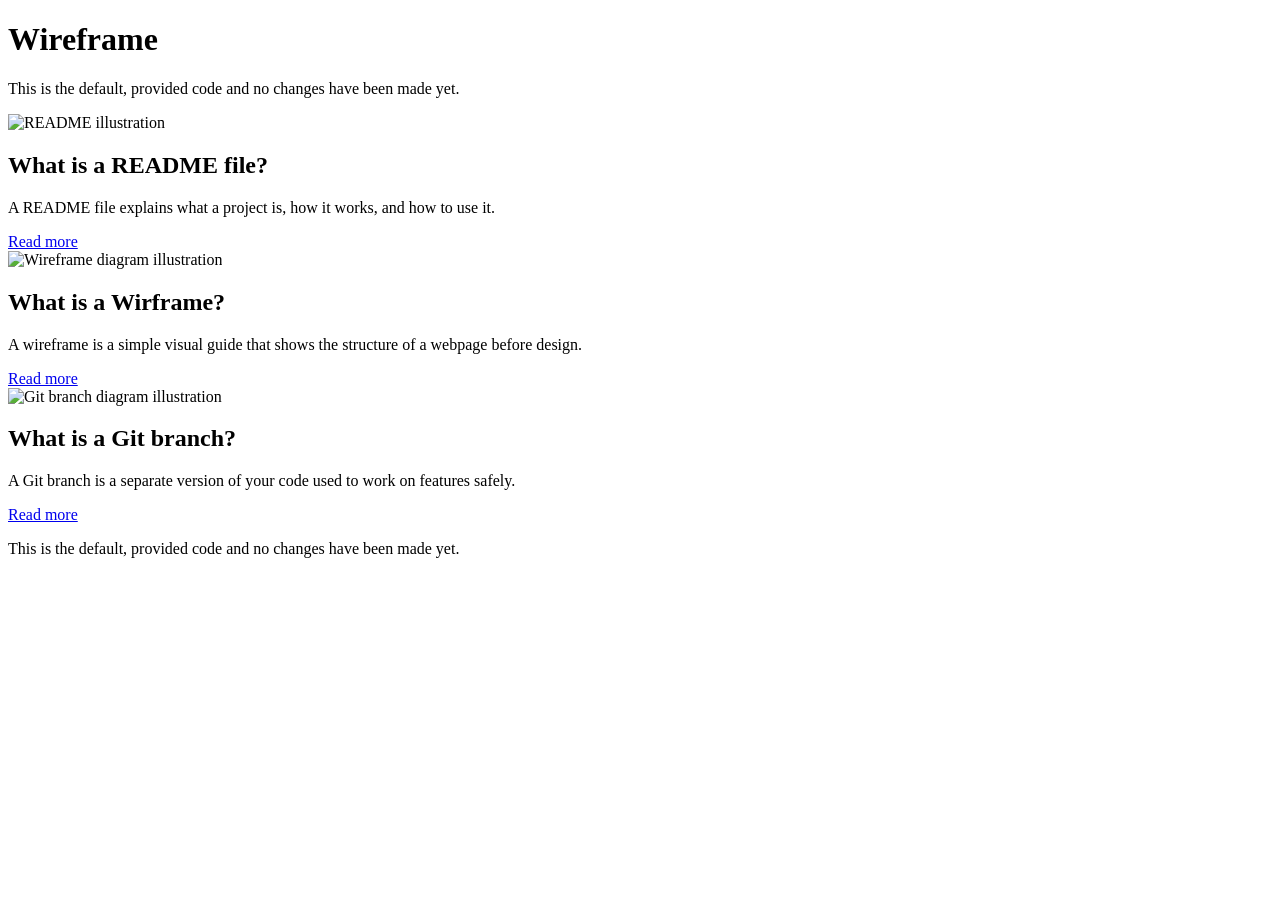
==== Wireframe/index.html @ 7ce41cca "feature/wireframe" ====
<!DOCTYPE html>
<html lang="en">
  <head>
    <meta charset="UTF-8" />
    <meta name="viewport" content="width=device-width, initial-scale=1.0" />
    <title>Wireframe</title>
    <link rel="stylesheet" href="style.css" />
  </head>
  <body>
    <header>
      <h1>Wireframe</h1>
      <p>
        This is the default, provided code and no changes have been made yet.
      </p>
    </header>
    <main>
      <section class="articles">

      <article>
        <img src="placeholder.svg" alt="README illustration" />
        <h2>What is a README file?</h2>
        <p>
          A README file explains what a project is, how it works, and how to use it.
        </p>
        <a href="#">Read more</a>
      </article>

      <article>
        <img src="placeholder.svg" alt="Wireframe diagram illustration" />
        <h2>What is a Wirframe?</h2>
        <p>
          A wireframe is a simple visual guide that shows the structure of a webpage before design.
        </p>
        <a href="#">Read more</a>
      </article>

      <article>
       <img src="placeholder.svg" alt="Git branch diagram illustration" />
       <h2>What is a Git branch?</h2>
       <p>
         A Git branch is a separate version of your code used to work on features safely.
       </p>
       <a href="#">Read more</a>
      </article>

      </section>

    </main>
    <footer>
      <p>
        This is the default, provided code and no changes have been made yet.
      </p>
    </footer>
  </body>
</html>
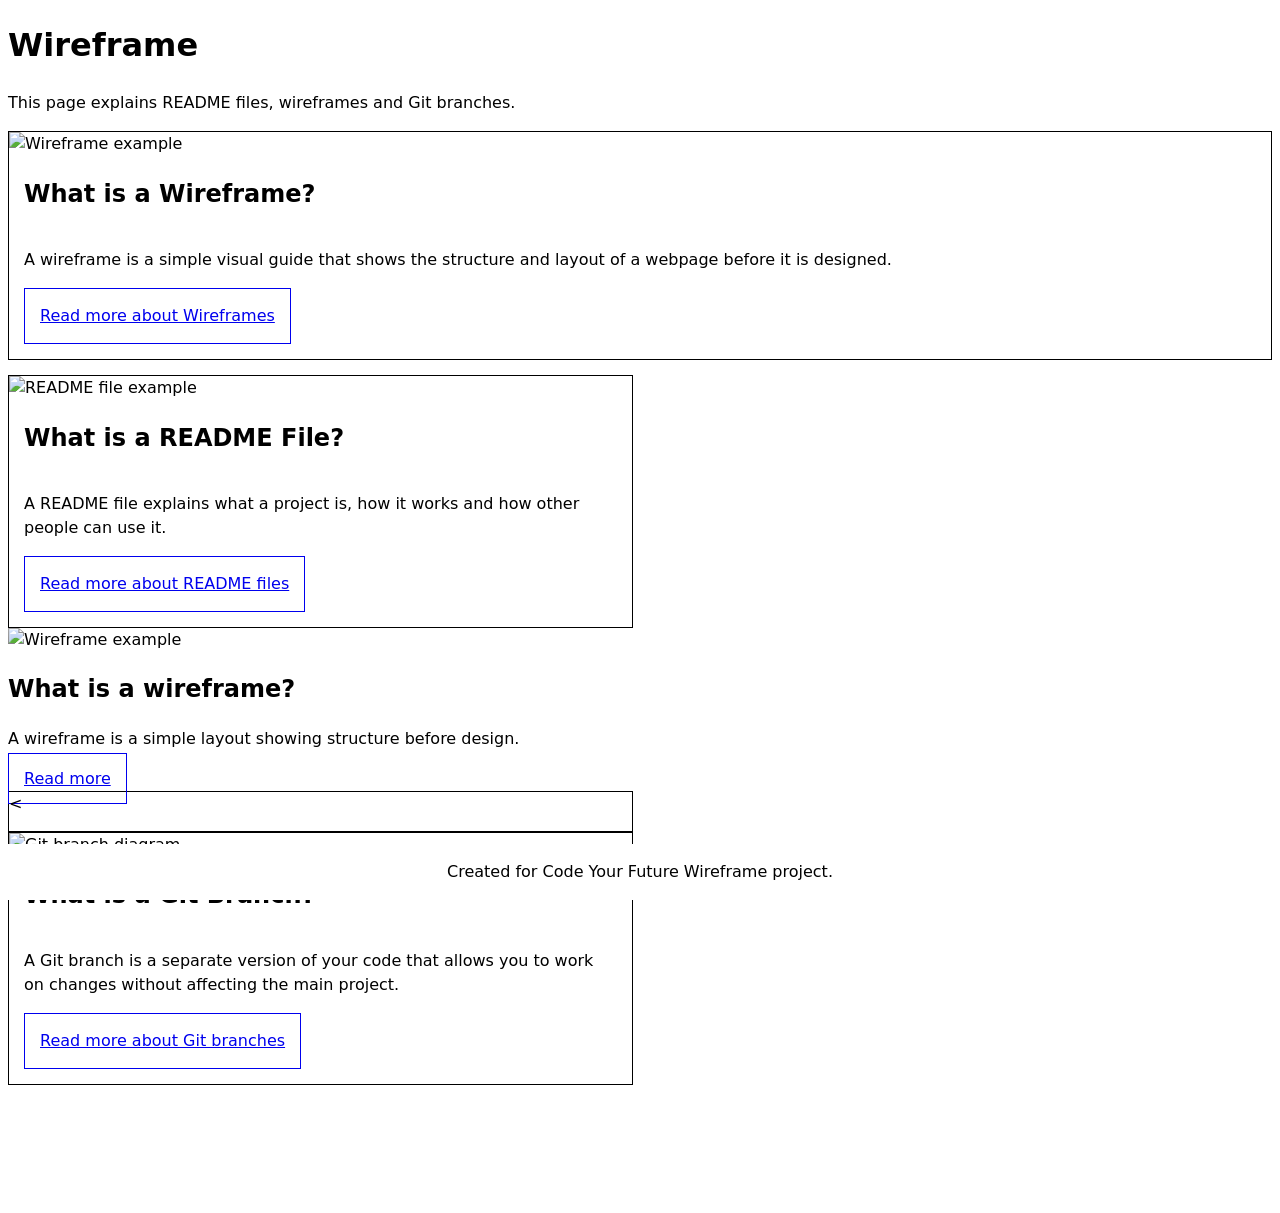
==== commit de0ae2e6: "updated-wireframe-assessment" ====
--- a/Wireframe/index.html
+++ b/Wireframe/index.html
@@ -1,55 +1,97 @@
 <!DOCTYPE html>
 <html lang="en">
   <head>
-    <meta charset="UTF-8" />
-    <meta name="viewport" content="width=device-width, initial-scale=1.0" />
+    <meta charset="UTF-8">
+    <meta name="viewport" content="width=device-width, initial-scale=1.0">
     <title>Wireframe</title>
-    <link rel="stylesheet" href="style.css" />
+    <link rel="stylesheet" href="style.css">
   </head>
+
   <body>
     <header>
       <h1>Wireframe</h1>
-      <p>
-        This is the default, provided code and no changes have been made yet.
-      </p>
+      <p>This page explains README files, wireframes and Git branches.</p>
     </header>
+
     <main>
-      <section class="articles">
+      <article class="article-one">
+        <img src="wireframe.png" alt="Wireframe example">
 
-      <article>
-        <img src="placeholder.svg" alt="README illustration" />
-        <h2>What is a README file?</h2>
+        <h2>What is a Wireframe?</h2>
+
         <p>
-          A README file explains what a project is, how it works, and how to use it.
+          A wireframe is a simple visual guide that shows the structure and
+          layout of a webpage before it is designed.
         </p>
-        <a href="#">Read more</a>
+
+        <a
+          href="https://www.productplan.com/glossary/wireframe/"
+          target="_blank"
+        >
+          Read more about Wireframes
+        </a>
       </article>
 
-      <article>
-        <img src="placeholder.svg" alt="Wireframe diagram illustration" />
-        <h2>What is a Wirframe?</h2>
-        <p>
-          A wireframe is a simple visual guide that shows the structure of a webpage before design.
-        </p>
-        <a href="#">Read more</a>
-      </article>
+      <section class="bottom-articles">
+        <article>
+          <img src="readme.jpg" alt="README file example">
 
-      <article>
-       <img src="placeholder.svg" alt="Git branch diagram illustration" />
-       <h2>What is a Git branch?</h2>
-       <p>
-         A Git branch is a separate version of your code used to work on features safely.
-       </p>
-       <a href="#">Read more</a>
-      </article>
+          <h2>What is a README File?</h2>
 
+          <p>
+            A README file explains what a project is, how it works and how other
+            people can use it.
+          </p>
+
+          <a
+            href="https://www.freecodecamp.org/news/how-to-write-a-good-readme-file/"
+            target="_blank"
+            rel="noopener noreferrer"
+          >
+            Read more about README files
+          </a>
+        </article>
+          <img src="wireframe.png" alt="Wireframe example">
+          
+          <h2>What is a wireframe?</h2>
+          
+          <p>
+            A wireframe is a simple layout showing structure before design.
+          </p>
+          <a href="https://balsamiq.com/blog/what-are-wireframes/"
+          target="_blank"
+          rel="noopener noreferrer"
+          >
+           Read more
+          </a>
+
+        <article>
+          <
+        </article>
+
+        <article>
+          <img src="gitbranch.png" alt="Git branch diagram">
+
+          <h2>What is a Git Branch?</h2>
+
+          <p>
+            A Git branch is a separate version of your code that allows you to
+            work on changes without affecting the main project.
+          </p>
+
+          <a
+            href="https://www.atlassian.com/git/tutorials/using-branches"
+            target="_blank"
+            rel="noopener noreferrer"
+          >
+            Read more about Git branches
+          </a>
+        </article>
       </section>
+    </main>
 
-    </main>
     <footer>
-      <p>
-        This is the default, provided code and no changes have been made yet.
-      </p>
+      <p>Created for Code Your Future Wireframe project.</p>
     </footer>
   </body>
 </html>
--- a/Wireframe/style.css
+++ b/Wireframe/style.css
@@ -0,0 +1,98 @@
+/* Here are some starter styles
+You can edit these or replace them entirely 
+It's showing you a common way to organise CSS 
+And includes solutions to common problems 
+As well as useful links to learn more */
+
+/* ====== Design Palette ======
+ This is our "design palette".
+ It sets out the colours, fonts, styles etc to be used in this design 
+ At work, a designer will give these to you based on the corporate brand, but while you are learning
+ You can design it yourself if you like
+ Inspect the starter design with Devtools
+ Click on the colour swatches to see what is happening
+ I've put some useful CSS you won't have learned yet
+ For you to explore and play with if you are interested
+ https://web.dev/articles/min-max-clamp
+ https://scrimba.com/learn-css-variables-c026
+====== Design Palette ====== */
+:root {
+  --paper: oklch(7 0 0);
+  --ink: black;
+  --font: 100%/1.5 system-ui;
+  --space: clamp(6px, 6px + 2vw, 15px);
+  --line: 1px solid;
+  --container: 1280px;
+}
+/* ====== Base Elements ======
+ General rules for basic HTML elements in any context */
+body {
+  background: var(--paper);
+  color: var(--ink);
+  font: var(--font);
+  padding-bottom: 60px;
+}
+a {
+  padding: var(--space);
+  border: var(--line);
+  max-width: fit-content;
+}
+img,
+svg {
+  width: 100%;
+  object-fit: cover;
+}
+/* ====== Site Layout ====== 
+Setting the overall rules for page regions
+https://www.w3.org/WAI/tutorials/page-structure/regions/
+*/
+main {
+  max-width: var(--container);
+  margin: 0 auto calc(var(--space) * 4) auto;
+}
+footer {
+  position: fixed;
+  bottom: 0;
+  left: 0;
+  width: 100%;
+  text-align: center;
+  background: var(--paper);
+}
+/* ====== Articles Grid Layout ====
+Setting the rules for how articles are placed in the main element.
+Inspect this in Devtools and click the "grid" button in the Elements view
+Play with the options that come up.
+https://developer.chrome.com/docs/devtools/css/grid
+https://gridbyexample.com/learn/
+*/
+main {
+  display: grid;
+  grid-template-columns: 1fr 1fr;
+  gap: var(--space);
+}
+
+  main > *:first-child {
+    grid-column: span 2;
+}
+
+/* ====== Article Layout ====== 
+Setting the rules for how elements are placed in the article. 
+Now laying out just the INSIDE of the repeated card/article design.
+Keeping things orderly and separate is the key to good, simple CSS.
+*/
+article {
+  border: var(--line);
+  padding-bottom: var(--space);
+  text-align: left;
+  display: grid;
+  grid-template-columns: var(--space) 1fr var(--space);
+}
+
+article > * {
+    grid-column: 2/3;
+  }
+
+article  > img {
+    grid-column: span 3;
+  }
+
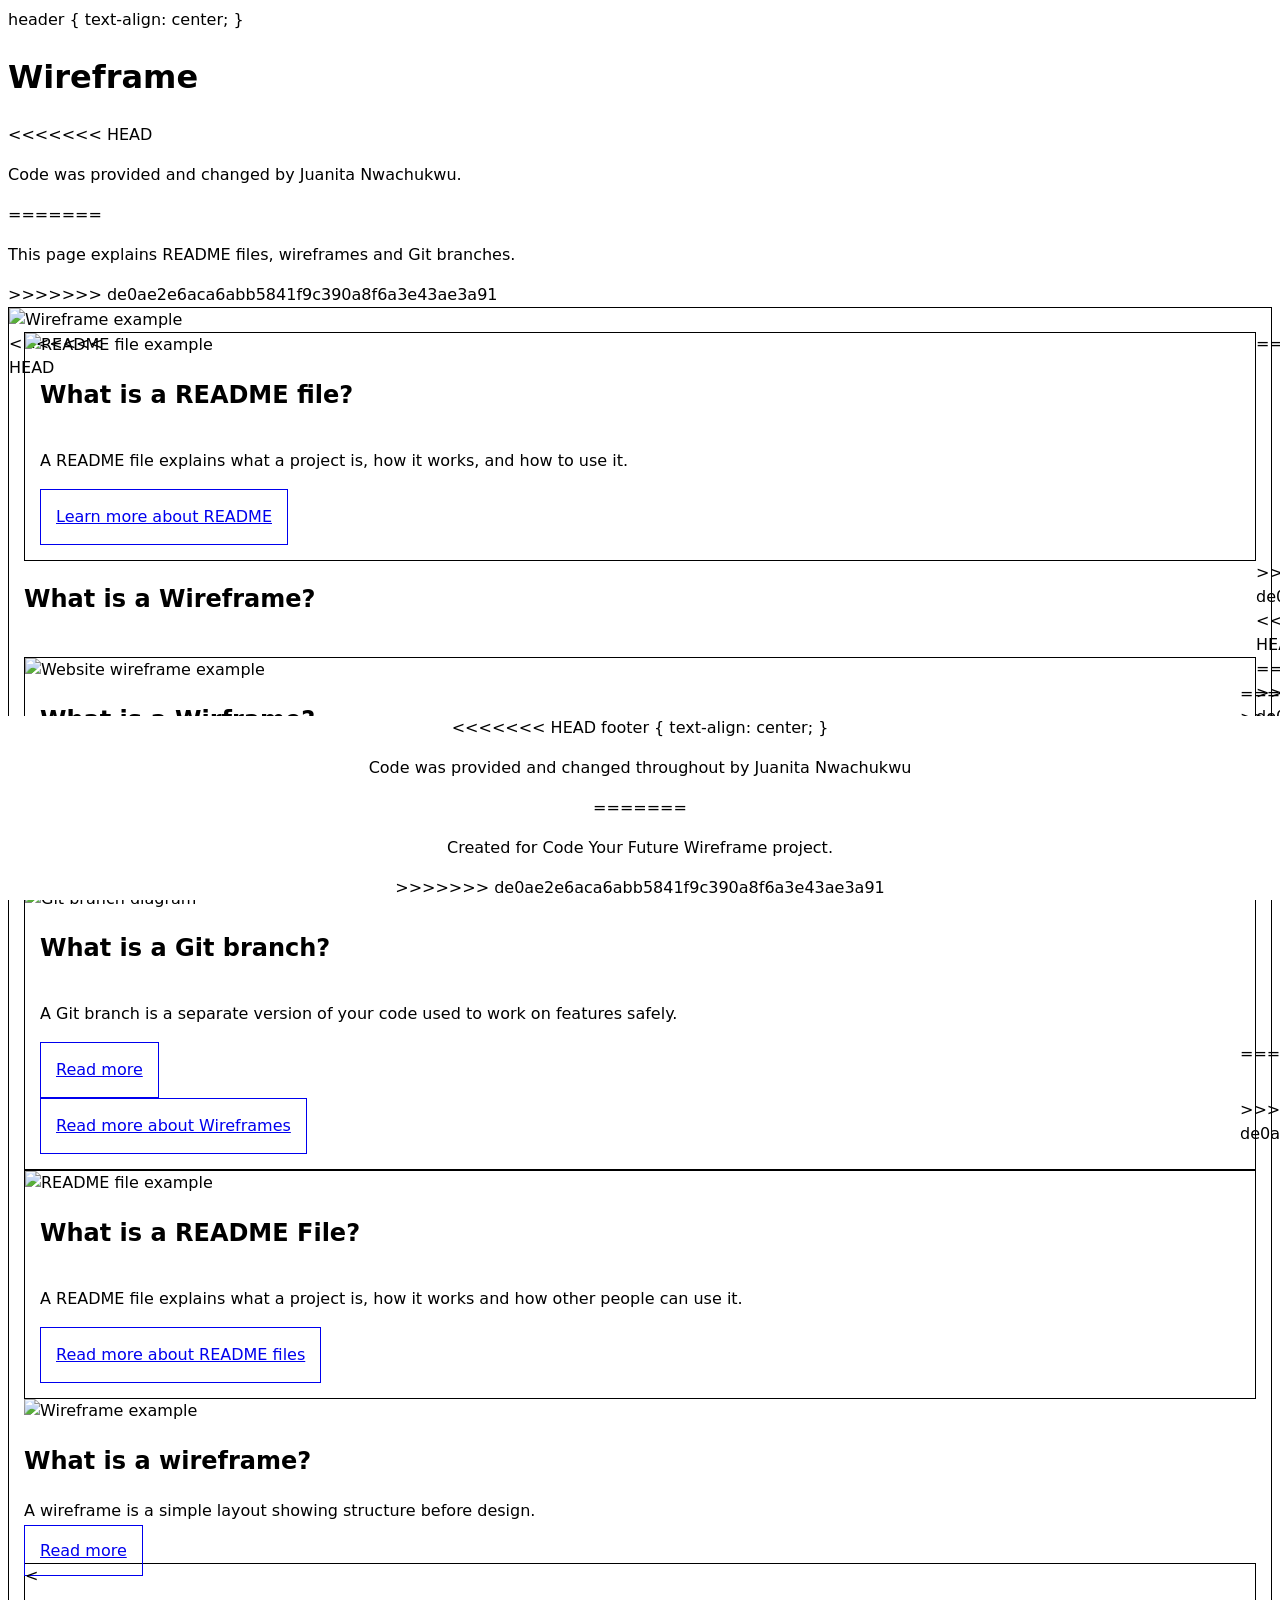
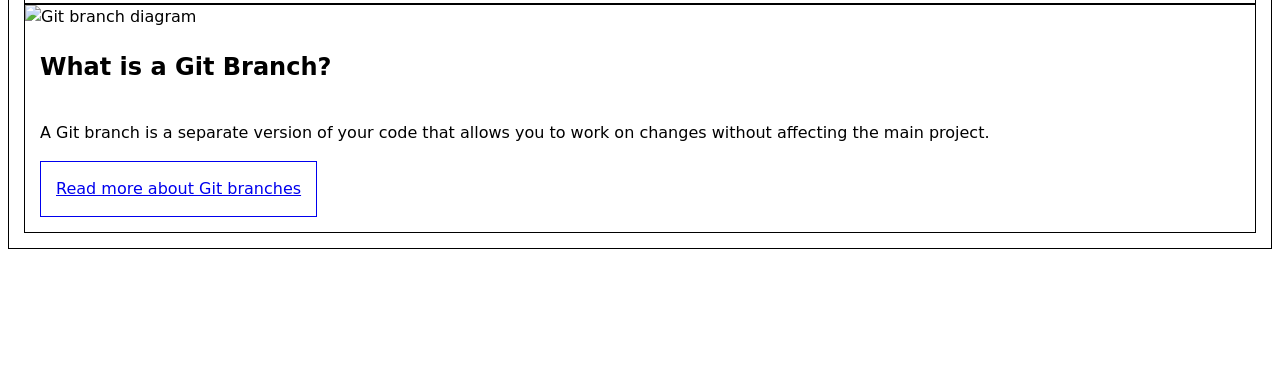
==== commit 942f993c: "corrected" ====
--- a/Wireframe/index.html
+++ b/Wireframe/index.html
@@ -9,27 +9,68 @@
 
   <body>
     <header>
+      header {
+         text-align: center;
+         }
       <h1>Wireframe</h1>
+<<<<<<< HEAD
+      <p>
+        Code was provided and changed by Juanita Nwachukwu.
+      </p>
+=======
       <p>This page explains README files, wireframes and Git branches.</p>
+>>>>>>> de0ae2e6aca6abb5841f9c390a8f6a3e43ae3a91
     </header>
 
     <main>
       <article class="article-one">
         <img src="wireframe.png" alt="Wireframe example">
 
+<<<<<<< HEAD
+      <article>
+        <img src="readme.png" alt="README file example" />
+        <h2>What is a README file?</h2>
+        <p>
+          A README file explains what a project is, how it works, and how to use it.
+        </p>
+        <a href="https://www.freecodecamp.org/news/what-is-a-readme-file/" target="_blank">Learn more about README</a>
+      </article>
+=======
         <h2>What is a Wireframe?</h2>
+>>>>>>> de0ae2e6aca6abb5841f9c390a8f6a3e43ae3a91
 
+<<<<<<< HEAD
+      <article>
+        <img src="wireframe.png" alt="Website wireframe example" />
+        <h2>What is a Wirframe?</h2>
+=======
+>>>>>>> de0ae2e6aca6abb5841f9c390a8f6a3e43ae3a91
         <p>
           A wireframe is a simple visual guide that shows the structure and
           layout of a webpage before it is designed.
         </p>
+<<<<<<< HEAD
+        <a href="https://www.productplan.com/glossary/wireframe/" target="_blank">Read more</a>
+      </article>
+=======
+>>>>>>> de0ae2e6aca6abb5841f9c390a8f6a3e43ae3a91
 
+<<<<<<< HEAD
+      <article>
+       <img src="git-branch.png" alt="Git branch diagram" />
+       <h2>What is a Git branch?</h2>
+       <p>
+         A Git branch is a separate version of your code used to work on features safely.
+       </p>
+       <a href="https://www.atlassian.com/git/tutorials/using-branches" target="_blank">Read more</a>
+=======
         <a
           href="https://www.productplan.com/glossary/wireframe/"
           target="_blank"
         >
           Read more about Wireframes
         </a>
+>>>>>>> de0ae2e6aca6abb5841f9c390a8f6a3e43ae3a91
       </article>
 
       <section class="bottom-articles">
@@ -91,7 +132,16 @@
     </main>
 
     <footer>
+<<<<<<< HEAD
+      footer {
+         text-align: center;
+         }
+      <p>
+        Code was provided and changed throughout by Juanita Nwachukwu
+      </p>
+=======
       <p>Created for Code Your Future Wireframe project.</p>
+>>>>>>> de0ae2e6aca6abb5841f9c390a8f6a3e43ae3a91
     </footer>
   </body>
 </html>
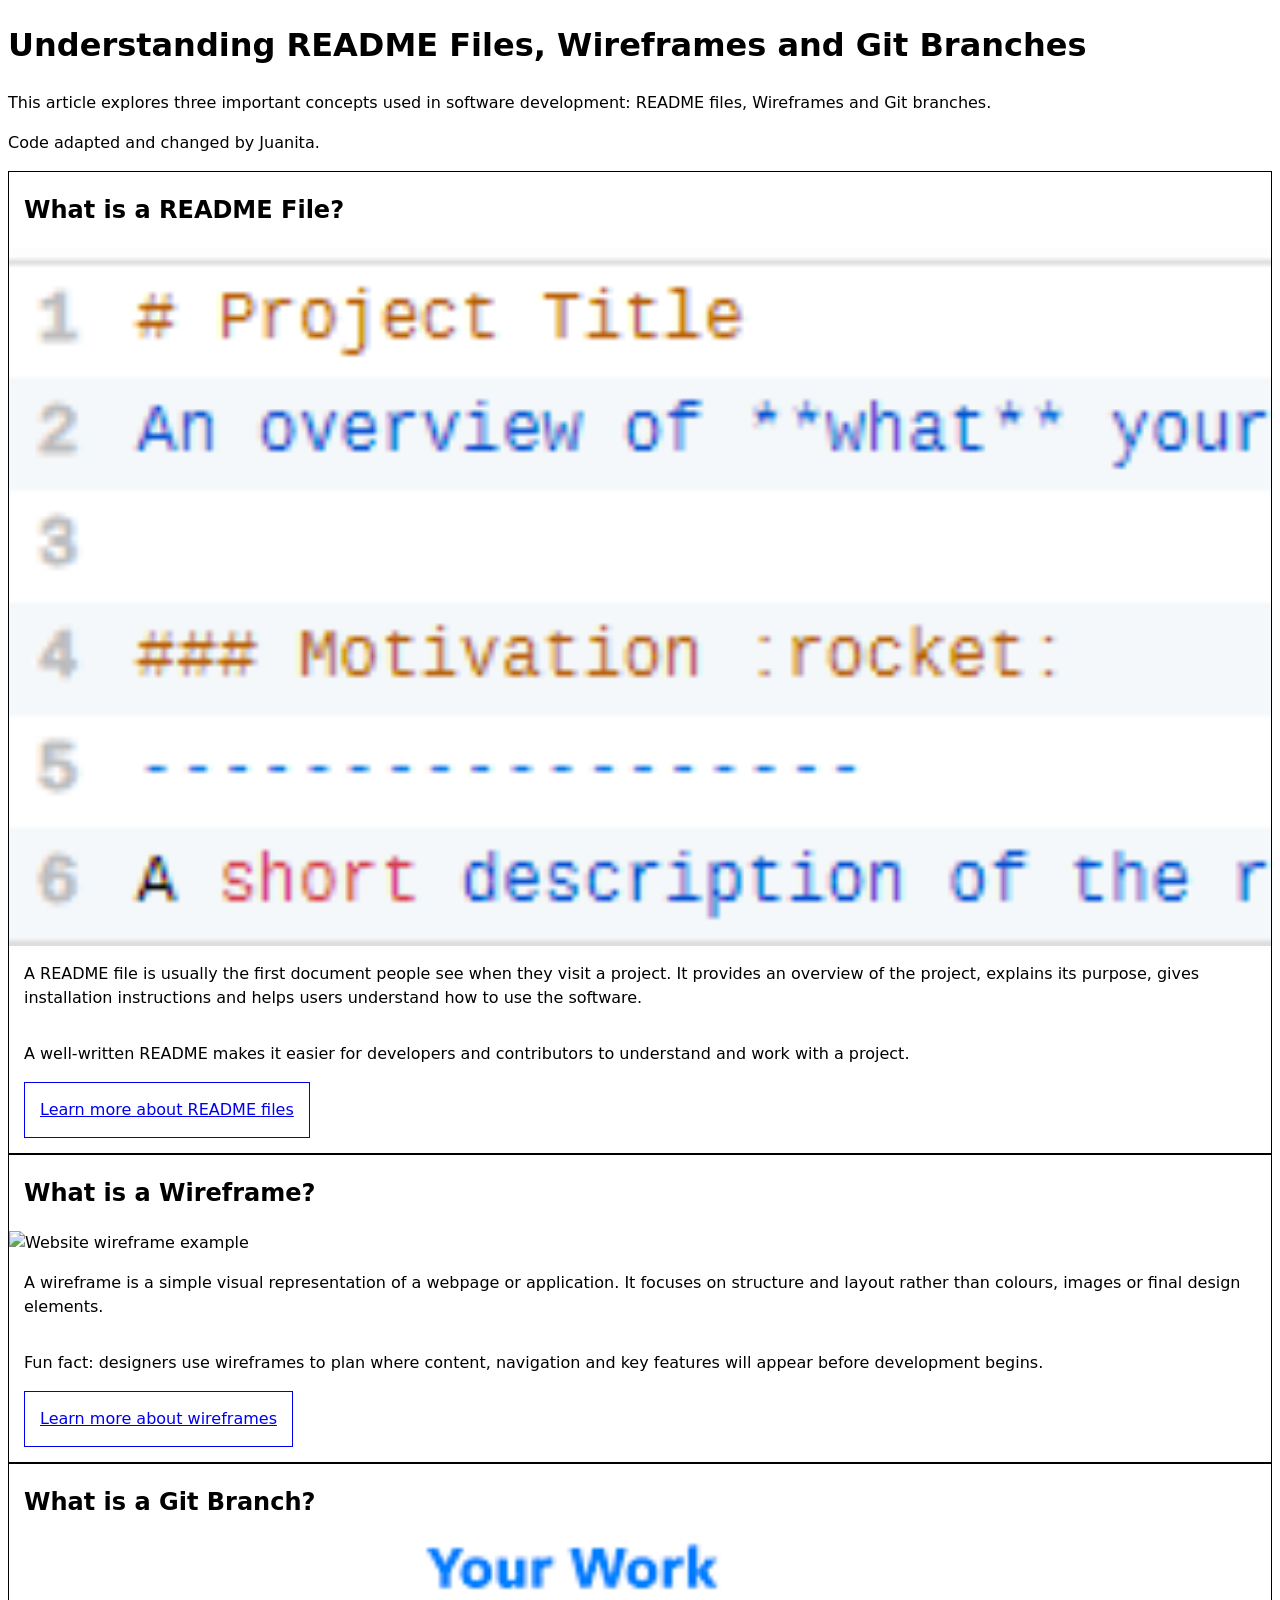
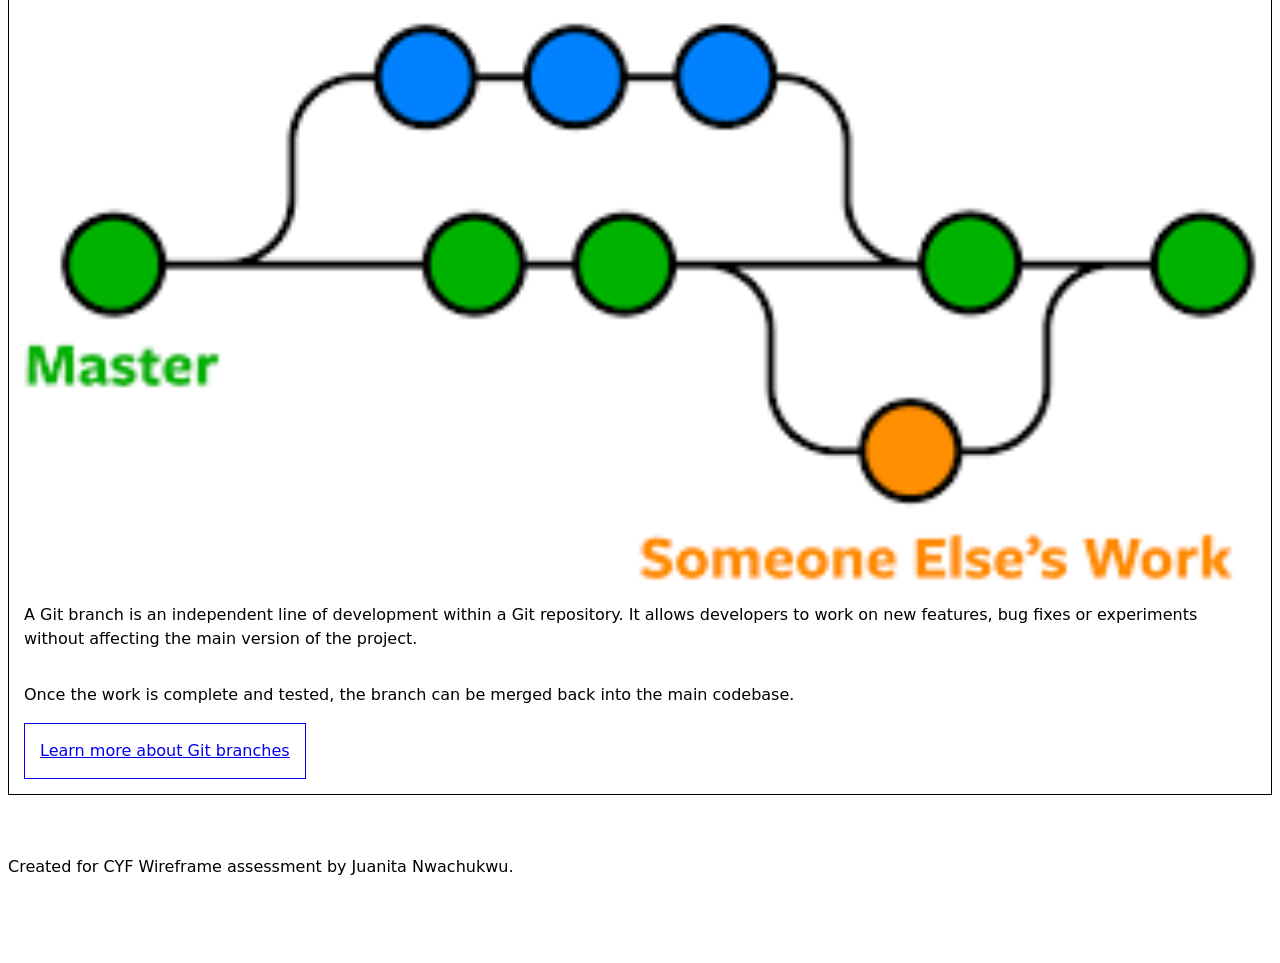
==== commit 74b8117b: "corrected-updated-wirefram-juanita" ====
--- a/Wireframe/index.html
+++ b/Wireframe/index.html
@@ -1,147 +1,109 @@
 <!DOCTYPE html>
 <html lang="en">
-  <head>
-    <meta charset="UTF-8">
-    <meta name="viewport" content="width=device-width, initial-scale=1.0">
-    <title>Wireframe</title>
-    <link rel="stylesheet" href="style.css">
-  </head>
+<head>
+  <meta charset="UTF-8">
+  <meta name="viewport" content="width=device-width, initial-scale=1.0">
+  <title>Understanding README Files, Wireframes and Git Branches</title>
+  <link rel="stylesheet" href="style.css">
+</head>
 
-  <body>
-    <header>
-      header {
-         text-align: center;
-         }
-      <h1>Wireframe</h1>
-<<<<<<< HEAD
+<body>
+  <header>
+    <h1>Understanding README Files, Wireframes and Git Branches</h1>
+
+    <p>
+      This article explores three important concepts used in software
+      development: README files, Wireframes and Git branches.
+    </p>
+
+    <p>
+      Code adapted and changed by Juanita.
+    </p>
+  </header>
+
+  <main>
+
+    <article>
+      <h2>What is a README File?</h2>
+
+      <img src="readme.png" alt="README file example">
+
       <p>
-        Code was provided and changed by Juanita Nwachukwu.
+        A README file is usually the first document people see when they visit a
+        project. It provides an overview of the project, explains its purpose,
+        gives installation instructions and helps users understand how to use
+        the software.
       </p>
-=======
-      <p>This page explains README files, wireframes and Git branches.</p>
->>>>>>> de0ae2e6aca6abb5841f9c390a8f6a3e43ae3a91
-    </header>
 
-    <main>
-      <article class="article-one">
-        <img src="wireframe.png" alt="Wireframe example">
+      <p>
+        A well-written README makes it easier for developers and contributors
+        to understand and work with a project.
+      </p>
 
-<<<<<<< HEAD
-      <article>
-        <img src="readme.png" alt="README file example" />
-        <h2>What is a README file?</h2>
-        <p>
-          A README file explains what a project is, how it works, and how to use it.
-        </p>
-        <a href="https://www.freecodecamp.org/news/what-is-a-readme-file/" target="_blank">Learn more about README</a>
-      </article>
-=======
-        <h2>What is a Wireframe?</h2>
->>>>>>> de0ae2e6aca6abb5841f9c390a8f6a3e43ae3a91
+      <a
+        href="https://www.freecodecamp.org/news/how-to-write-a-good-readme-file/"
+        target="_blank"
+        rel="noopener noreferrer"
+      >
+        Learn more about README files
+      </a>
+    </article>
 
-<<<<<<< HEAD
-      <article>
-        <img src="wireframe.png" alt="Website wireframe example" />
-        <h2>What is a Wirframe?</h2>
-=======
->>>>>>> de0ae2e6aca6abb5841f9c390a8f6a3e43ae3a91
-        <p>
-          A wireframe is a simple visual guide that shows the structure and
-          layout of a webpage before it is designed.
-        </p>
-<<<<<<< HEAD
-        <a href="https://www.productplan.com/glossary/wireframe/" target="_blank">Read more</a>
-      </article>
-=======
->>>>>>> de0ae2e6aca6abb5841f9c390a8f6a3e43ae3a91
+    <article>
+      <h2>What is a Wireframe?</h2>
 
-<<<<<<< HEAD
-      <article>
-       <img src="git-branch.png" alt="Git branch diagram" />
-       <h2>What is a Git branch?</h2>
-       <p>
-         A Git branch is a separate version of your code used to work on features safely.
-       </p>
-       <a href="https://www.atlassian.com/git/tutorials/using-branches" target="_blank">Read more</a>
-=======
-        <a
-          href="https://www.productplan.com/glossary/wireframe/"
-          target="_blank"
-        >
-          Read more about Wireframes
-        </a>
->>>>>>> de0ae2e6aca6abb5841f9c390a8f6a3e43ae3a91
-      </article>
+      <img src="wireframe.png" alt="Website wireframe example">
 
-      <section class="bottom-articles">
-        <article>
-          <img src="readme.jpg" alt="README file example">
+      <p>
+        A wireframe is a simple visual representation of a webpage or
+        application. It focuses on structure and layout rather than colours,
+        images or final design elements.
+      </p>
 
-          <h2>What is a README File?</h2>
+      <p>
+        Fun fact: designers use wireframes to plan where content, navigation and key
+        features will appear before development begins.
+      </p>
 
-          <p>
-            A README file explains what a project is, how it works and how other
-            people can use it.
-          </p>
+      <a
+        href="https://balsamiq.com/blog/what-are-wireframes/"
+        target="_blank"
+        rel="noopener noreferrer"
+      >
+        Learn more about wireframes
+      </a>
+    </article>
 
-          <a
-            href="https://www.freecodecamp.org/news/how-to-write-a-good-readme-file/"
-            target="_blank"
-            rel="noopener noreferrer"
-          >
-            Read more about README files
-          </a>
-        </article>
-          <img src="wireframe.png" alt="Wireframe example">
-          
-          <h2>What is a wireframe?</h2>
-          
-          <p>
-            A wireframe is a simple layout showing structure before design.
-          </p>
-          <a href="https://balsamiq.com/blog/what-are-wireframes/"
-          target="_blank"
-          rel="noopener noreferrer"
-          >
-           Read more
-          </a>
+    <article>
+      <h2>What is a Git Branch?</h2>
 
-        <article>
-          <
-        </article>
+      <img src="git-branch.png" alt="Git branch diagram">
 
-        <article>
-          <img src="gitbranch.png" alt="Git branch diagram">
+      <p>
+        A Git branch is an independent line of development within a Git
+        repository. It allows developers to work on new features, bug fixes or
+        experiments without affecting the main version of the project.
+      </p>
 
-          <h2>What is a Git Branch?</h2>
+      <p>
+        Once the work is complete and tested, the branch can be merged back into
+        the main codebase.
+      </p>
 
-          <p>
-            A Git branch is a separate version of your code that allows you to
-            work on changes without affecting the main project.
-          </p>
+      <a
+        href="https://www.atlassian.com/git/tutorials/using-branches"
+        target="_blank"
+        rel="noopener noreferrer"
+      >
+        Learn more about Git branches
+      </a>
+    </article>
 
-          <a
-            href="https://www.atlassian.com/git/tutorials/using-branches"
-            target="_blank"
-            rel="noopener noreferrer"
-          >
-            Read more about Git branches
-          </a>
-        </article>
-      </section>
-    </main>
+  </main>
 
-    <footer>
-<<<<<<< HEAD
-      footer {
-         text-align: center;
-         }
-      <p>
-        Code was provided and changed throughout by Juanita Nwachukwu
-      </p>
-=======
-      <p>Created for Code Your Future Wireframe project.</p>
->>>>>>> de0ae2e6aca6abb5841f9c390a8f6a3e43ae3a91
-    </footer>
-  </body>
-</html>
+  <footer>
+    <p>Created for CYF Wireframe assessment by Juanita Nwachukwu.</p>
+  </footer>
+
+</body>
+</html>
--- a/Wireframe/style.css
+++ b/Wireframe/style.css
@@ -49,7 +49,11 @@
 main {
   max-width: var(--container);
   margin: 0 auto calc(var(--space) * 4) auto;
+
+  header {
+  text-align: center;
 }
+
 footer {
   position: fixed;
   bottom: 0;
@@ -94,5 +98,4 @@
 
 article  > img {
     grid-column: span 3;
-  }
-
+  }
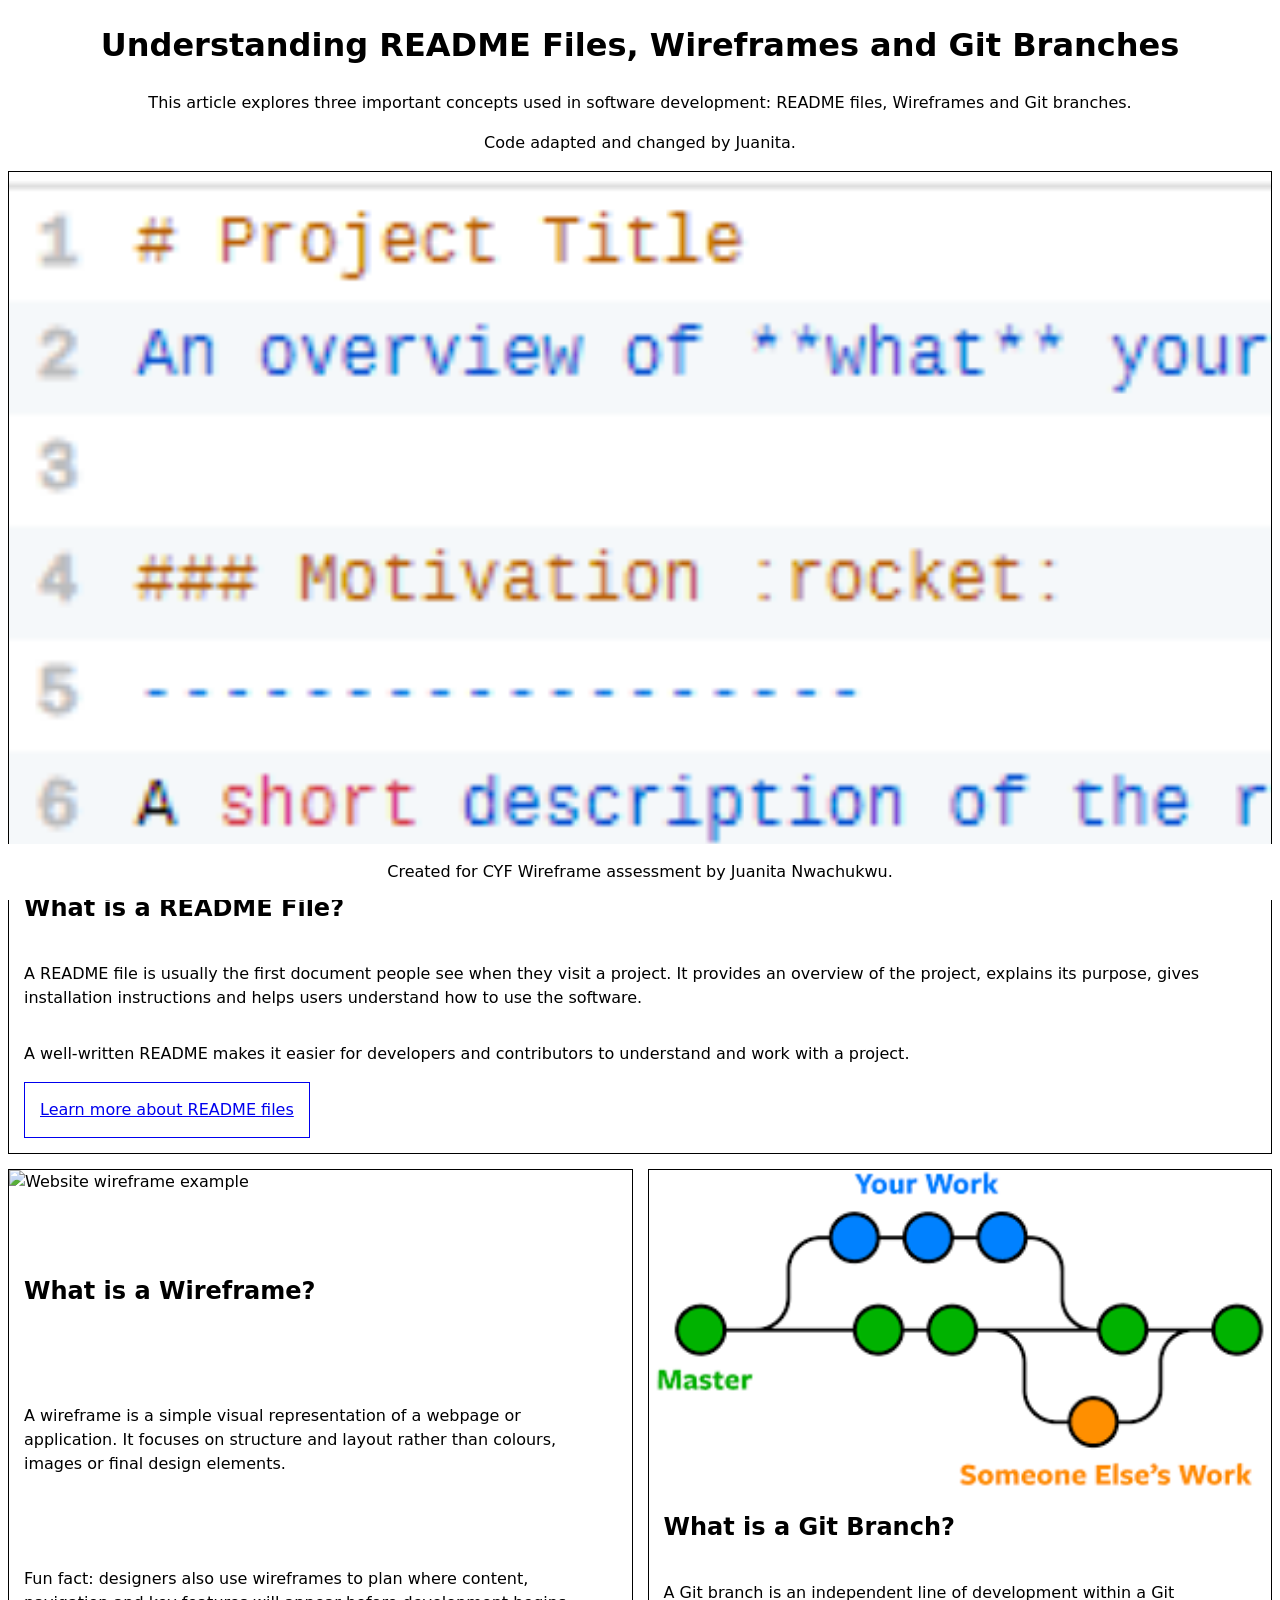
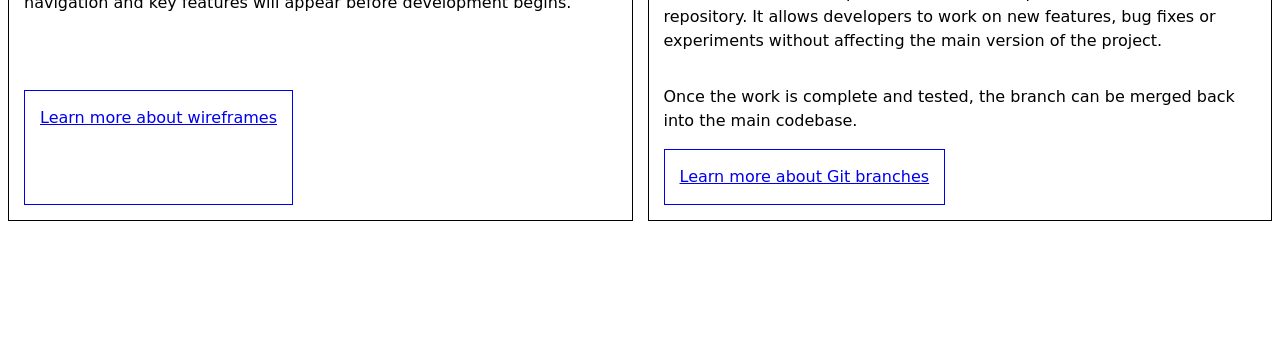
==== commit 435a587a: "corrected-updated-wireframe-assessment" ====
--- a/Wireframe/index.html
+++ b/Wireframe/index.html
@@ -22,84 +22,82 @@
   </header>
 
   <main>
+  <article>
+    <img src="readme.png" alt="README file example">
 
-    <article>
-      <h2>What is a README File?</h2>
+    <h2>What is a README File?</h2>
 
-      <img src="readme.png" alt="README file example">
+    <p>
+      A README file is usually the first document people see when they visit a
+      project. It provides an overview of the project, explains its purpose,
+      gives installation instructions and helps users understand how to use
+      the software.
+    </p>
 
-      <p>
-        A README file is usually the first document people see when they visit a
-        project. It provides an overview of the project, explains its purpose,
-        gives installation instructions and helps users understand how to use
-        the software.
-      </p>
+    <p>
+      A well-written README makes it easier for developers and contributors
+      to understand and work with a project.
+    </p>
 
-      <p>
-        A well-written README makes it easier for developers and contributors
-        to understand and work with a project.
-      </p>
+    <a
+      href="https://www.freecodecamp.org/news/how-to-write-a-good-readme-file/"
+      target="_blank"
+      rel="noopener noreferrer"
+    >
+      Learn more about README files
+    </a>
+  </article>
 
-      <a
-        href="https://www.freecodecamp.org/news/how-to-write-a-good-readme-file/"
-        target="_blank"
-        rel="noopener noreferrer"
-      >
-        Learn more about README files
-      </a>
-    </article>
+  <article>
+    <img src="wireframe.png" alt="Website wireframe example">
 
-    <article>
-      <h2>What is a Wireframe?</h2>
+    <h2>What is a Wireframe?</h2>
 
-      <img src="wireframe.png" alt="Website wireframe example">
+    <p>
+      A wireframe is a simple visual representation of a webpage or
+      application. It focuses on structure and layout rather than colours,
+      images or final design elements.
+    </p>
 
-      <p>
-        A wireframe is a simple visual representation of a webpage or
-        application. It focuses on structure and layout rather than colours,
-        images or final design elements.
-      </p>
+    <p>
+      Fun fact: designers also use wireframes to plan where content, navigation
+      and key features will appear before development begins.
+    </p>
 
-      <p>
-        Fun fact: designers use wireframes to plan where content, navigation and key
-        features will appear before development begins.
-      </p>
+    <a
+      href="https://balsamiq.com/blog/what-are-wireframes/"
+      target="_blank"
+      rel="noopener noreferrer"
+    >
+      Learn more about wireframes
+    </a>
+  </article>
 
-      <a
-        href="https://balsamiq.com/blog/what-are-wireframes/"
-        target="_blank"
-        rel="noopener noreferrer"
-      >
-        Learn more about wireframes
-      </a>
-    </article>
+  <article>
+    <img src="git-branch.png" alt="Git branch diagram">
 
-    <article>
-      <h2>What is a Git Branch?</h2>
+    <h2>What is a Git Branch?</h2>
 
-      <img src="git-branch.png" alt="Git branch diagram">
+    <p>
+      A Git branch is an independent line of development within a Git
+      repository. It allows developers to work on new features, bug fixes
+      or experiments without affecting the main version of the project.
+    </p>
 
-      <p>
-        A Git branch is an independent line of development within a Git
-        repository. It allows developers to work on new features, bug fixes or
-        experiments without affecting the main version of the project.
-      </p>
+    <p>
+      Once the work is complete and tested, the branch can be merged back
+      into the main codebase.
+    </p>
 
-      <p>
-        Once the work is complete and tested, the branch can be merged back into
-        the main codebase.
-      </p>
-
-      <a
-        href="https://www.atlassian.com/git/tutorials/using-branches"
-        target="_blank"
-        rel="noopener noreferrer"
-      >
-        Learn more about Git branches
-      </a>
-    </article>
-
-  </main>
+    <a
+      href="https://www.atlassian.com/git/tutorials/using-branches"
+      target="_blank"
+      rel="noopener noreferrer"
+    >
+      Learn more about Git branches
+    </a>
+  </article>
+</main>
 
   <footer>
     <p>Created for CYF Wireframe assessment by Juanita Nwachukwu.</p>
--- a/Wireframe/style.css
+++ b/Wireframe/style.css
@@ -24,33 +24,41 @@
   --line: 1px solid;
   --container: 1280px;
 }
+
 /* ====== Base Elements ======
  General rules for basic HTML elements in any context */
+
 body {
   background: var(--paper);
   color: var(--ink);
   font: var(--font);
   padding-bottom: 60px;
 }
+
 a {
   padding: var(--space);
   border: var(--line);
   max-width: fit-content;
 }
+
 img,
 svg {
   width: 100%;
   object-fit: cover;
 }
+
 /* ====== Site Layout ====== 
 Setting the overall rules for page regions
 https://www.w3.org/WAI/tutorials/page-structure/regions/
 */
+
 main {
   max-width: var(--container);
   margin: 0 auto calc(var(--space) * 4) auto;
+}
 
-  header {
+/* (kept but fixed indentation only) */
+header {
   text-align: center;
 }
 
@@ -62,6 +70,7 @@
   text-align: center;
   background: var(--paper);
 }
+
 /* ====== Articles Grid Layout ====
 Setting the rules for how articles are placed in the main element.
 Inspect this in Devtools and click the "grid" button in the Elements view
@@ -69,14 +78,15 @@
 https://developer.chrome.com/docs/devtools/css/grid
 https://gridbyexample.com/learn/
 */
+
 main {
   display: grid;
   grid-template-columns: 1fr 1fr;
   gap: var(--space);
 }
 
-  main > *:first-child {
-    grid-column: span 2;
+main > *:first-child {
+  grid-column: span 2;
 }
 
 /* ====== Article Layout ====== 
@@ -84,6 +94,7 @@
 Now laying out just the INSIDE of the repeated card/article design.
 Keeping things orderly and separate is the key to good, simple CSS.
 */
+
 article {
   border: var(--line);
   padding-bottom: var(--space);
@@ -93,9 +104,9 @@
 }
 
 article > * {
-    grid-column: 2/3;
-  }
+  grid-column: 2/3;
+}
 
 article  > img {
     grid-column: span 3;
-  }+}
